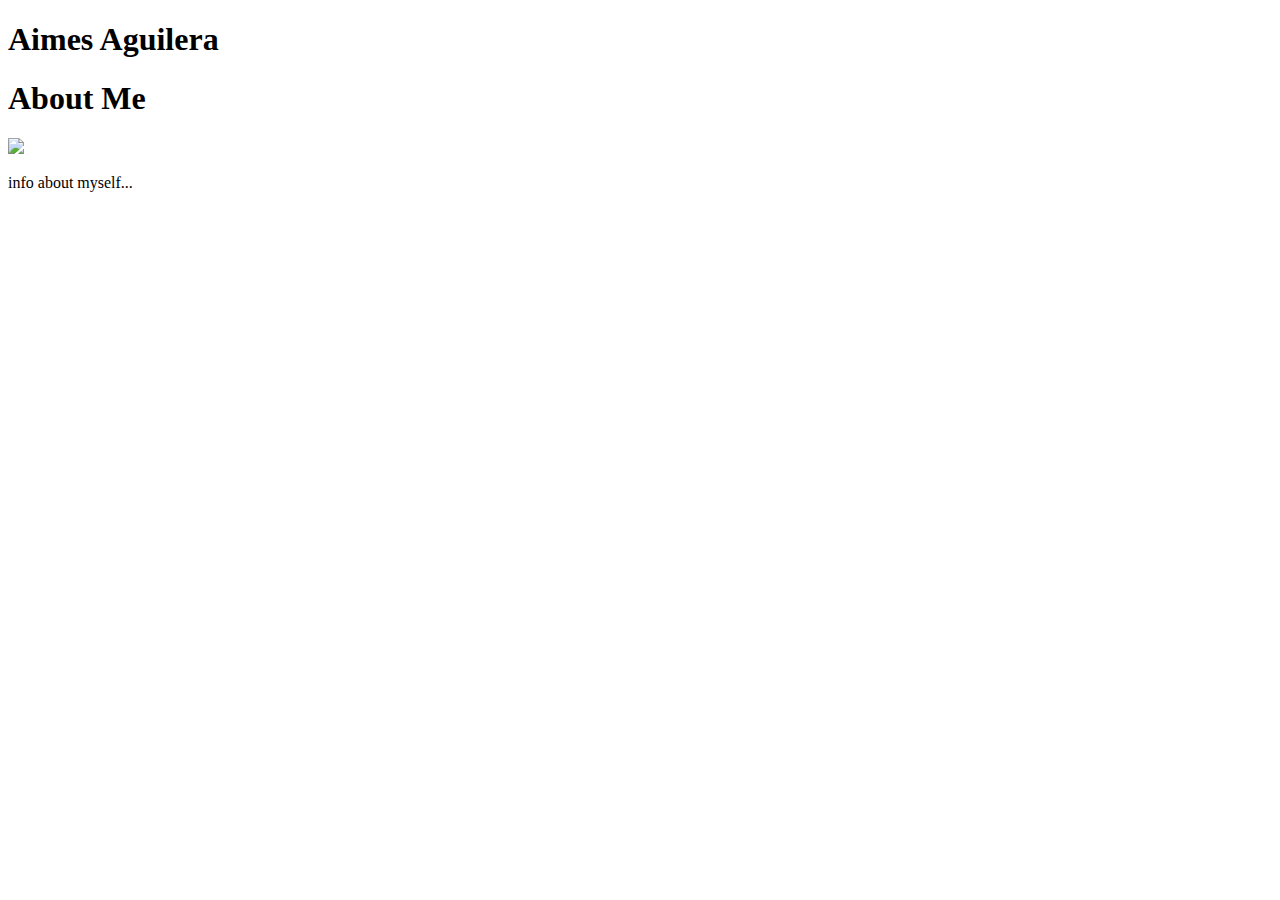
==== index.html @ bacbcb9e "okay" ====
<!DOCTYPE html>
<html>
    <head>

    </head>

    <body>

        <h1 id="name">Aimes Aguilera</h1>

        <section>
            <h1>About Me</h1>

            <img src="https://www.wangfordvetclinic.com/file/userResources/w400/food-image-3.jpg">

            <p>info about myself...</p>
        </section>

    </body>

</html>
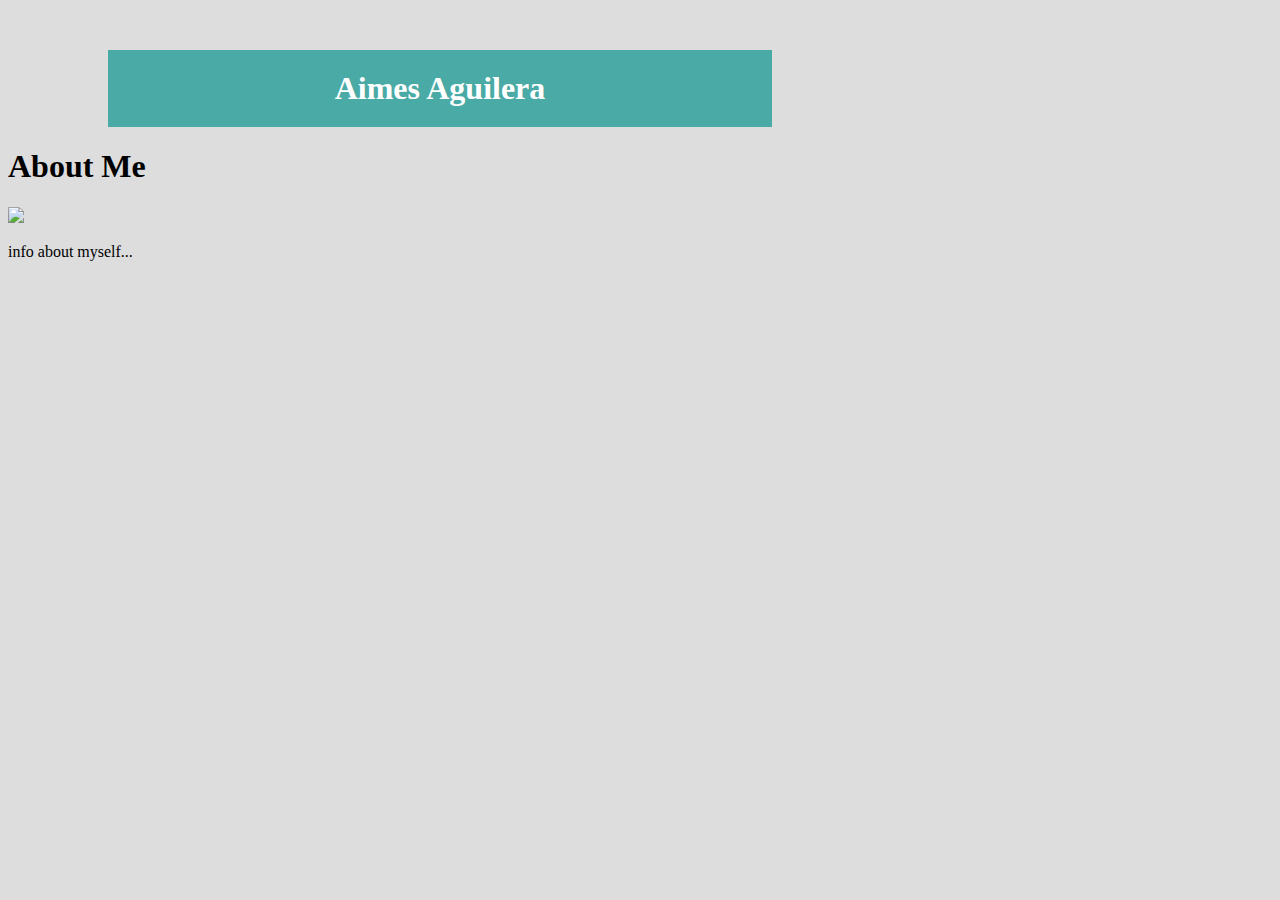
==== commit b48b74ac: "add" ====
--- a/index.html
+++ b/index.html
@@ -1,7 +1,8 @@
 <!DOCTYPE html>
 <html>
     <head>
-
+        <title>My Bio</title>
+        <link rel="stylesheet" href="assets/css/style.css">
     </head>
 
     <body>
@@ -18,4 +19,8 @@
 
     </body>
 
+    <footer>
+        
+    </footer>
+
 </html>--- a/assets/css/style.css
+++ b/assets/css/style.css
@@ -0,0 +1,19 @@
+#name {
+    padding: 20px 0;
+    margin-top: 50px;
+    margin-left: 100px;
+    margin-right: 500px;
+    background-color: #4aaaa5;
+    text-align: center;
+    font-family: 'Georgia', 'Times New Roman', Times, serif;
+    color: #ffffff;
+}
+
+body {
+    background-color: #dddddd;
+}
+
+footer {
+    background-color: #666666;
+    margin-top: 20px;
+}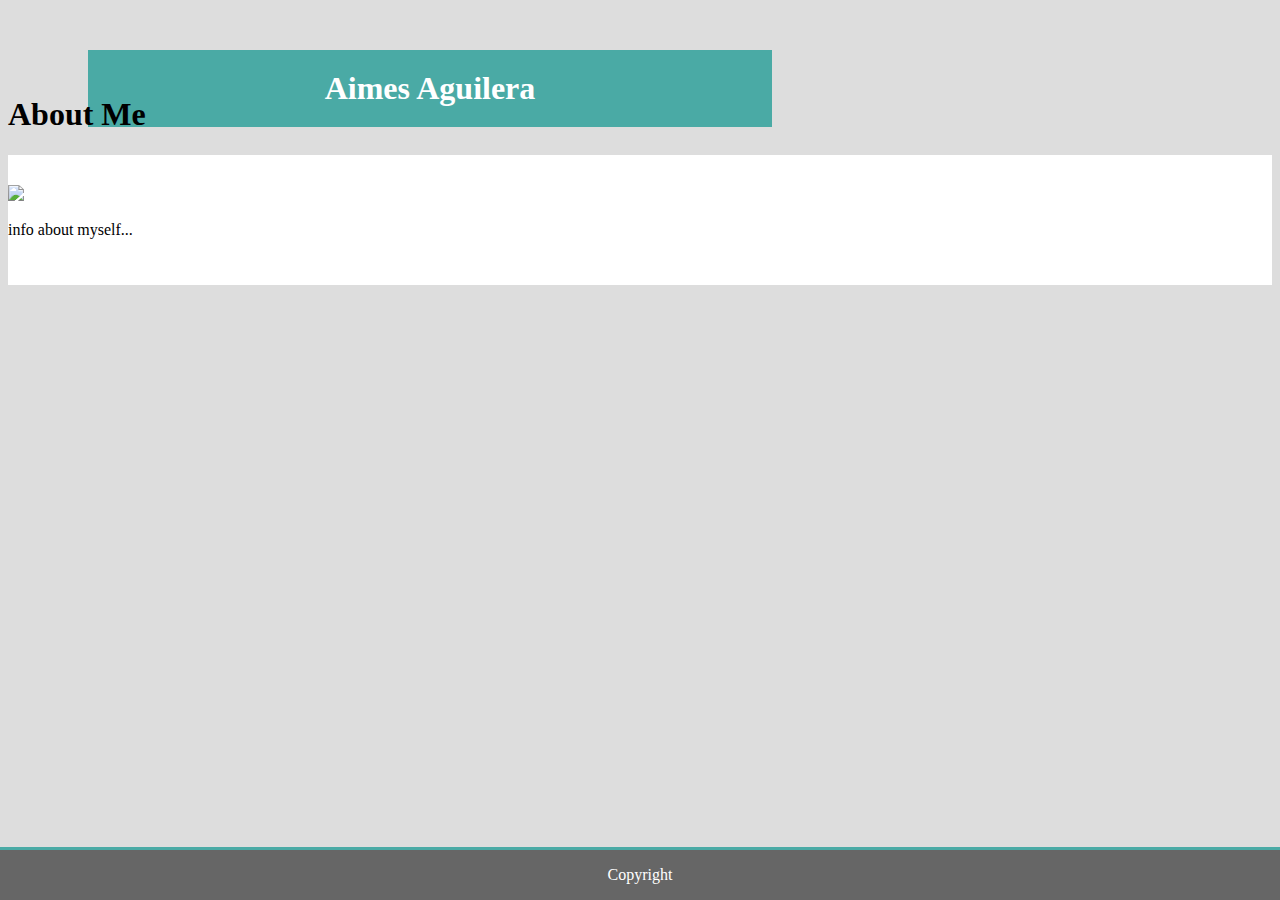
==== commit 8c62647a: "change" ====
--- a/index.html
+++ b/index.html
@@ -6,21 +6,25 @@
     </head>
 
     <body>
+        <section id="title">
+            <h1 id="name">Aimes Aguilera</h1>
+        </section>
 
-        <h1 id="name">Aimes Aguilera</h1>
+        <section id="main">
+            <section id="me">
+                <h1>About Me</h1>
+            </section>
+            <section id="info">
+                <img src="https://www.wangfordvetclinic.com/file/userResources/w400/food-image-3.jpg">
 
-        <section>
-            <h1>About Me</h1>
-
-            <img src="https://www.wangfordvetclinic.com/file/userResources/w400/food-image-3.jpg">
-
-            <p>info about myself...</p>
+                <p>info about myself...</p>
+            </section>
         </section>
 
     </body>
 
-    <footer>
-        
-    </footer>
+    <div class="footer">
+        <p>Copyright</p>
+    </div>
 
 </html>--- a/assets/css/style.css
+++ b/assets/css/style.css
@@ -1,7 +1,12 @@
+#title {
+    width: 100%;
+    height: 25px;
+}
+
 #name {
-    padding: 20px 0;
+    padding: 20px;
     margin-top: 50px;
-    margin-left: 100px;
+    margin-left: 80px;
     margin-right: 500px;
     background-color: #4aaaa5;
     text-align: center;
@@ -9,11 +14,23 @@
     color: #ffffff;
 }
 
-body {
-    background-color: #dddddd;
+#info {
+    padding: 30px 0;
+    padding-right: 130px;
+    background-color: #ffffff;
 }
 
-footer {
+body {
+    background-color: #dddddd
+}
+
+.footer {
+    position: fixed;
+    left: 0;
+    bottom: 0;
+    width: 100%;
+    color: #ffffff;
     background-color: #666666;
-    margin-top: 20px;
-}+    text-align: center;
+    border-top: 3px solid #4aaaa5;
+}
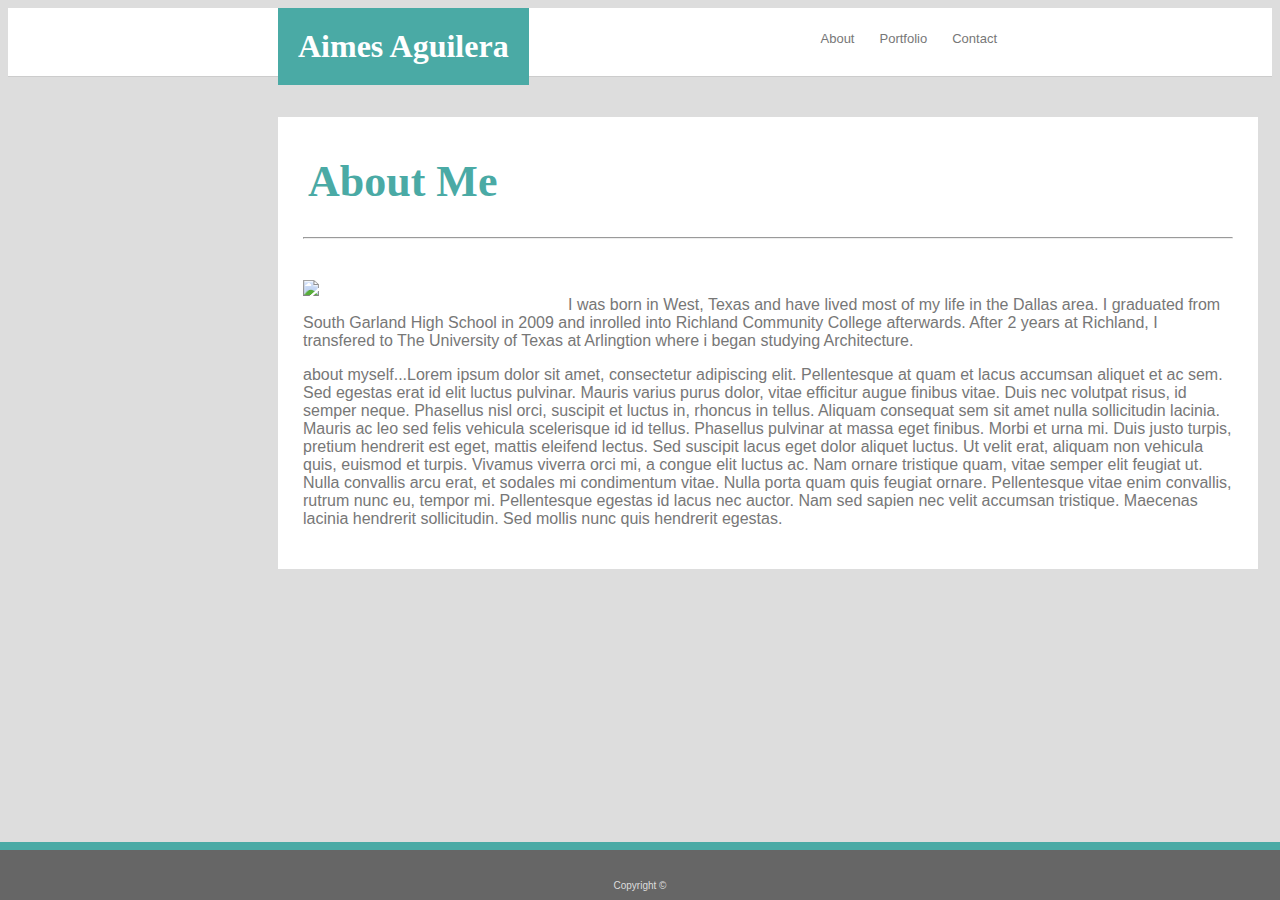
==== commit 5aeddff4: "fixed copyright" ====
--- a/index.html
+++ b/index.html
@@ -1,30 +1,42 @@
 <!DOCTYPE html>
 <html>
     <head>
-        <title>My Bio</title>
+        <title>Bio</title>
         <link rel="stylesheet" href="assets/css/style.css">
     </head>
 
     <body>
         <section id="title">
             <h1 id="name">Aimes Aguilera</h1>
+
+            <div id="tabs">
+                <p class="link"><a href="file:///C:/Users/aIMES/Desktop/port/Basic-Portfolio/index.html">About</a></p>
+                <p class="link"><a href="file:///C:/Users/aIMES/Desktop/port/Basic-Portfolio/portfolio.html">Portfolio</a></p>
+                <p class="link"><a href="file:///C:/Users/aIMES/Desktop/port/Basic-Portfolio/contact.html">Contact</a></p>
+            </div>
         </section>
 
         <section id="main">
             <section id="me">
                 <h1>About Me</h1>
             </section>
+            <hr class="line">
+            <br>
             <section id="info">
-                <img src="https://www.wangfordvetclinic.com/file/userResources/w400/food-image-3.jpg">
+                <img id="photo"src="http://novozhilovam.weebly.com/uploads/2/5/5/3/25530691/4082144_orig.jpg">
 
-                <p>info about myself...</p>
+                <p class="para">I was born in West, Texas and have lived most of my life in the Dallas area. I graduated from South Garland High School in 2009 and inrolled into Richland Community College afterwards. After 2 years at Richland, I transfered to The University of Texas at Arlingtion where i began studying Architecture.</p>
+                <p class="para">about myself...Lorem ipsum dolor sit amet, consectetur adipiscing elit. Pellentesque at quam et lacus accumsan aliquet et ac sem. Sed egestas erat id elit luctus pulvinar. Mauris varius purus dolor, vitae efficitur augue finibus vitae. Duis nec volutpat risus, id semper neque. Phasellus nisl orci, suscipit et luctus in, rhoncus in tellus. Aliquam consequat sem sit amet nulla sollicitudin lacinia. Mauris ac leo sed felis vehicula scelerisque id id tellus. Phasellus pulvinar at massa eget finibus. Morbi et urna mi. Duis justo turpis, pretium hendrerit est eget, mattis eleifend lectus.
+
+                    Sed suscipit lacus eget dolor aliquet luctus. Ut velit erat, aliquam non vehicula quis, euismod et turpis. Vivamus viverra orci mi, a congue elit luctus ac. Nam ornare tristique quam, vitae semper elit feugiat ut. Nulla convallis arcu erat, et sodales mi condimentum vitae. Nulla porta quam quis feugiat ornare. Pellentesque vitae enim convallis, rutrum nunc eu, tempor mi. Pellentesque egestas id lacus nec auctor. Nam sed sapien nec velit accumsan tristique. Maecenas lacinia hendrerit sollicitudin. Sed mollis nunc quis hendrerit egestas.
+                </p>
             </section>
         </section>
 
     </body>
 
     <div class="footer">
-        <p>Copyright</p>
+        <p id="copyright">Copyright &copy;</p>
     </div>
 
 </html>--- a/assets/css/style.css
+++ b/assets/css/style.css
@@ -1,27 +1,207 @@
 #title {
     width: 100%;
-    height: 25px;
+    height: 68px;
+    border-bottom: 1px solid #cccccc;
+    background-color: #ffffff;
+    margin: 0;
 }
 
 #name {
+    float: left;
     padding: 20px;
-    margin-top: 50px;
-    margin-left: 80px;
-    margin-right: 500px;
+    margin-top: 0;
+    margin-left: 270px;
     background-color: #4aaaa5;
     text-align: center;
     font-family: 'Georgia', 'Times New Roman', Times, serif;
     color: #ffffff;
 }
 
+#tabs {
+    float: right;
+    padding: 10px 0;
+    margin-right: 250px;
+}
+
+a:link {
+    color: #777777;
+    text-decoration: none;
+}
+
+a:visited {
+    color: #777777;
+    text-decoration: none;
+}
+
+a:hover {
+    color: #777777;
+    text-decoration: none;
+}
+
+.link {
+    float: left;
+    padding-right: 25px;
+    color: #777777;
+    font-family: 'Arial', 'Helvetica Neue', Helvetica, sans-serif;
+    font-size: 13px;
+}
+
+.line {
+    background-color: #dddddd;
+    margin-left: 15px;
+    margin-right: 15px;
+}
+
+#main {
+    clear: both;
+    padding: 10px;
+    width: 960px;
+    margin-left: 270px;
+    margin-top: 40px;
+    background-color: #ffffff;
+}
+
+#me {
+    font-size: 22px;
+    color: #4aaaa5;
+    margin-left: 20px;
+    font-family: 'Georgia', Times, Times New Roman, serif;
+}
+
 #info {
-    padding: 30px 0;
-    padding-right: 130px;
-    background-color: #ffffff;
+    clear: both;
+    padding: 15px;
+}
+
+.para {
+    color: #777777;
+    font-family: 'Arial', 'Helvetica Neue', Helvetica, sans-serif;
+}
+
+#photo {
+    float: left;
+    margin-right: 15px;
+    margin-bottom: 15px;
+    width: 250px;
+    height: auto;
 }
 
 body {
-    background-color: #dddddd
+    background-color: #dddddd;
+    background-image: url("felt_@2X.png");
+}
+
+#box-set {
+    position: relative;
+    height: 700px;
+    margin-left: -20px
+}
+
+.box {
+    position: relative;
+    width: 225px;
+    height: 150px;
+    background-color: #666666;
+    border: none;
+}
+
+.box-1 {
+    float: left;
+    background-image: url(https://picsum.photos/200/300/?random)
+}
+
+.box-2 {
+    float: left;
+    margin-left: -5px;
+    background-image: url(https://picsum.photos/205/305/?random)
+}
+
+.box-3 {
+    clear: both;
+    float: left;
+    background-image: url(https://picsum.photos/195/295/?random)
+}
+
+.box-4 {
+    float: left;
+    margin-left: -5px;
+    background-image: url(https://picsum.photos/207/307/?random)
+}
+
+.box-5 {
+    clear: both;
+    float: left;
+    background-image: url(https://picsum.photos/197/297/?random)
+}
+
+.btitles {
+    background-color: #4aaaa5;
+    text-align: center;
+    color: #ffffff;
+    font-family: 'Georgia', Times, Times New Roman, serif;
+    padding: 15px 15px 15px 15px;
+    margin-top: 92px;
+}
+
+
+input [type=text], select, textarea {
+    width: 100%;
+    border: .5px solid #dddddd;
+    margin-top: 15px;
+    margin-bottom: 20px;
+    resize: vertical;
+}
+
+input [type=submit] {
+    cursor: pointer;
+}
+
+#submit {
+    background-color: #4aaaa5;
+    padding: 8px 15px;
+    color: white;
+    border: none;
+    margin-left: 17px;
+    margin-bottom: 15px;
+}
+
+#fname {
+    padding: 5px;
+    margin-top: 12px;
+    margin-bottom: 12px;
+    margin-left: 17px;
+    width: 95%;
+    font-family: 'Arial', 'Helvetica Neue', Helvetica, sans-serif;
+}
+
+#email {
+    padding: 5px;
+    margin-top: 12px;
+    margin-bottom: 12px;
+    margin-left: 17px;
+    width: 95%;
+    font-family: 'Arial', 'Helvetica Neue', Helvetica, sans-serif;
+}
+
+#message {
+    padding: 5px 5px 150px 5px;
+    margin-top: 12px;
+    margin-bottom: 12px;
+    margin-left: 17px;
+    width: 95%;
+    font-family: 'Arial', 'Helvetica Neue', Helvetica, sans-serif;
+}
+
+.subject {
+    margin-left: 17px;
+    color: #777777;
+    font-family: 'Arial', 'Helvetica Neue', Helvetica, sans-serif;
+}
+
+#copyright {
+    margin-top: 30px;
+    font-family: 'Arial', 'Helvetica Neue', Helvetica, sans-serif;
+
 }
 
 .footer {
@@ -29,8 +209,10 @@
     left: 0;
     bottom: 0;
     width: 100%;
-    color: #ffffff;
+    height: 50px;
+    color: #dddddd;
     background-color: #666666;
     text-align: center;
-    border-top: 3px solid #4aaaa5;
-}
+    font-size: 10px;
+    border-top: 8px solid #4aaaa5;
+}
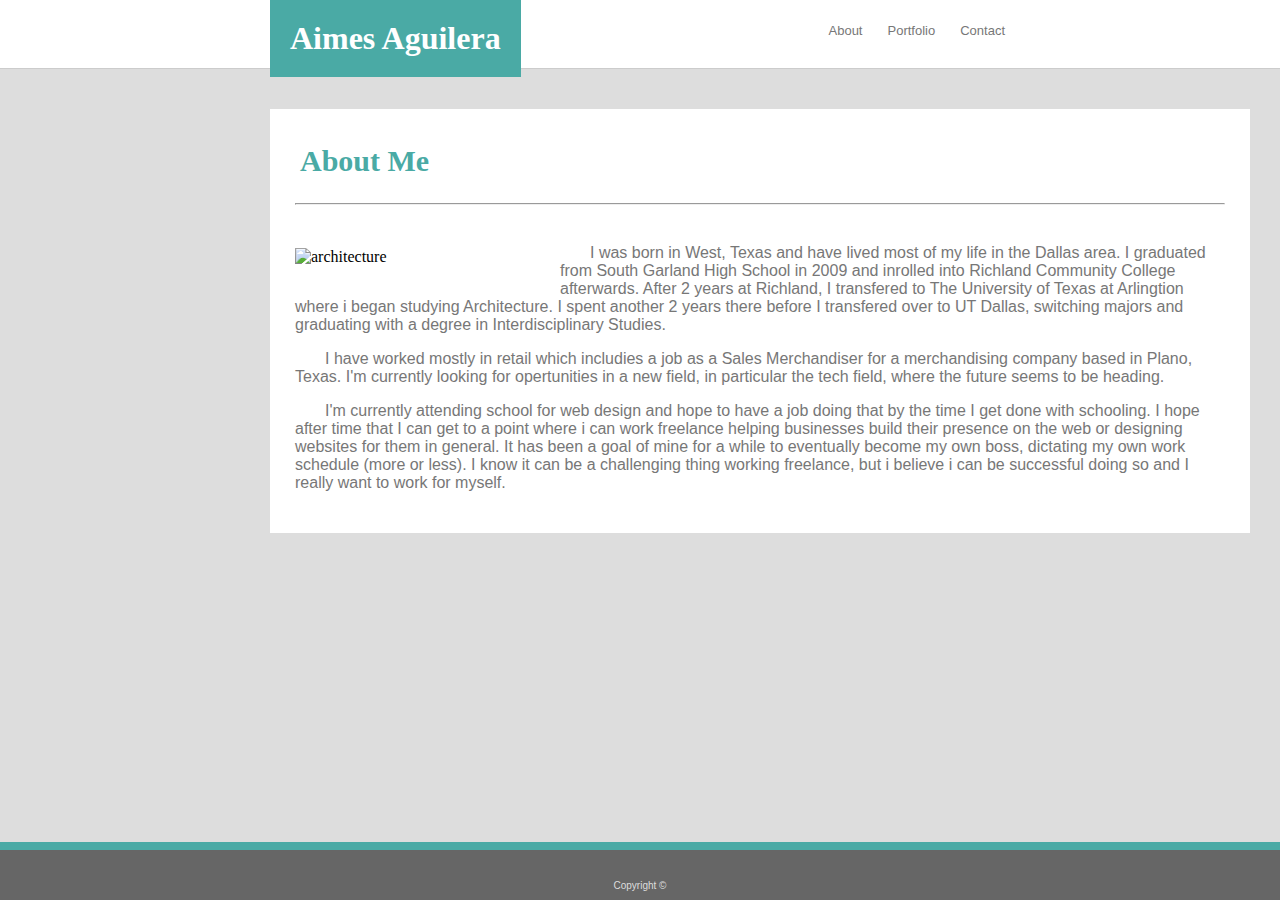
==== commit 80822327: "fixed changes after html check" ====
--- a/index.html
+++ b/index.html
@@ -1,5 +1,5 @@
 <!DOCTYPE html>
-<html>
+<html lang="en">
     <head>
         <title>Bio</title>
         <link rel="stylesheet" href="assets/css/style.css">
@@ -18,18 +18,17 @@
 
         <section id="main">
             <section id="me">
-                <h1>About Me</h1>
+                <h2>About Me</h2>
             </section>
             <hr class="line">
-            <br>
+            
             <section id="info">
-                <img id="photo"src="http://novozhilovam.weebly.com/uploads/2/5/5/3/25530691/4082144_orig.jpg">
+                <img id="photo" src="https://loremflickr.com/320/240/architecture" alt="architecture">
 
-                <p class="para">I was born in West, Texas and have lived most of my life in the Dallas area. I graduated from South Garland High School in 2009 and inrolled into Richland Community College afterwards. After 2 years at Richland, I transfered to The University of Texas at Arlingtion where i began studying Architecture.</p>
-                <p class="para">about myself...Lorem ipsum dolor sit amet, consectetur adipiscing elit. Pellentesque at quam et lacus accumsan aliquet et ac sem. Sed egestas erat id elit luctus pulvinar. Mauris varius purus dolor, vitae efficitur augue finibus vitae. Duis nec volutpat risus, id semper neque. Phasellus nisl orci, suscipit et luctus in, rhoncus in tellus. Aliquam consequat sem sit amet nulla sollicitudin lacinia. Mauris ac leo sed felis vehicula scelerisque id id tellus. Phasellus pulvinar at massa eget finibus. Morbi et urna mi. Duis justo turpis, pretium hendrerit est eget, mattis eleifend lectus.
-
-                    Sed suscipit lacus eget dolor aliquet luctus. Ut velit erat, aliquam non vehicula quis, euismod et turpis. Vivamus viverra orci mi, a congue elit luctus ac. Nam ornare tristique quam, vitae semper elit feugiat ut. Nulla convallis arcu erat, et sodales mi condimentum vitae. Nulla porta quam quis feugiat ornare. Pellentesque vitae enim convallis, rutrum nunc eu, tempor mi. Pellentesque egestas id lacus nec auctor. Nam sed sapien nec velit accumsan tristique. Maecenas lacinia hendrerit sollicitudin. Sed mollis nunc quis hendrerit egestas.
-                </p>
+                <p class="para">I was born in West, Texas and have lived most of my life in the Dallas area. I graduated from South Garland High School in 2009 and inrolled into Richland Community College afterwards. After 2 years at Richland, I transfered to The University of Texas at Arlingtion where i began studying Architecture. I spent another 2 years there before I transfered over to UT Dallas, switching majors and graduating with a degree in Interdisciplinary Studies.</p>
+                <p class="para">I have worked mostly in retail which includies a job as a Sales Merchandiser for a merchandising company based in Plano, Texas. I'm currently looking for opertunities in a new field, in particular the tech field, where the future seems to be heading.</p>
+                <p class="para">I'm currently attending school for web design and hope to have a job doing that by the time I get done with schooling. I hope after time that I can get to a point where i can work freelance helping businesses build their presence on the web or designing websites for them in general. It has been a goal of mine for a while to eventually become my own boss, dictating my own work schedule (more or less). I know it can be a challenging thing working freelance, but i believe i can be successful doing so and I really want to work for myself.</p>
+            
             </section>
         </section>
 
--- a/assets/css/style.css
+++ b/assets/css/style.css
@@ -62,7 +62,7 @@
 }
 
 #me {
-    font-size: 22px;
+    font-size: 20px;
     color: #4aaaa5;
     margin-left: 20px;
     font-family: 'Georgia', Times, Times New Roman, serif;
@@ -75,6 +75,7 @@
 
 .para {
     color: #777777;
+    text-indent: 30px;
     font-family: 'Arial', 'Helvetica Neue', Helvetica, sans-serif;
 }
 
@@ -82,11 +83,13 @@
     float: left;
     margin-right: 15px;
     margin-bottom: 15px;
+    margin-top: 20px;
     width: 250px;
     height: auto;
 }
 
 body {
+    margin: 0;
     background-color: #dddddd;
     background-image: url("felt_@2X.png");
 }
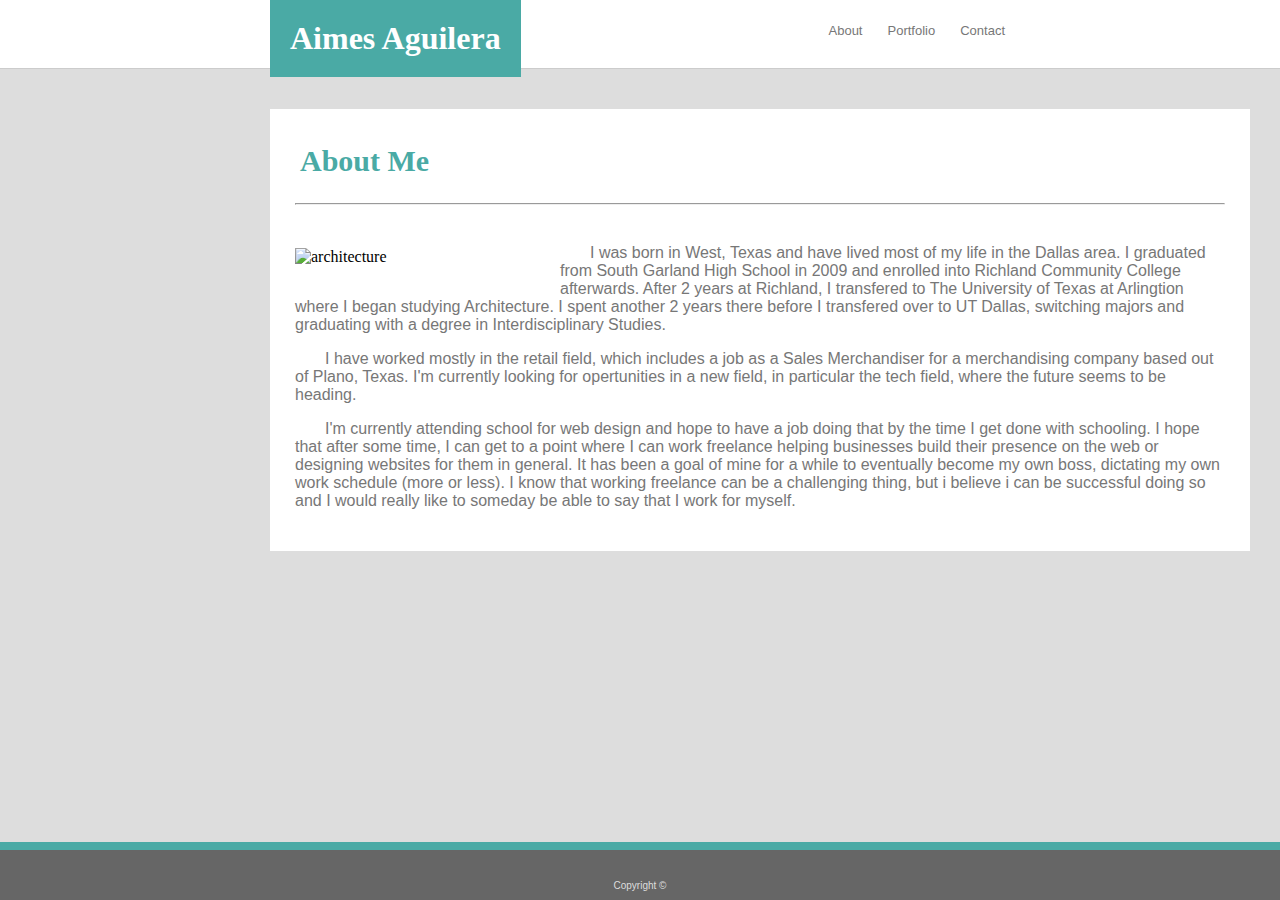
==== commit b011ba9e: "change" ====
--- a/index.html
+++ b/index.html
@@ -25,9 +25,9 @@
             <section id="info">
                 <img id="photo" src="https://loremflickr.com/320/240/architecture" alt="architecture">
 
-                <p class="para">I was born in West, Texas and have lived most of my life in the Dallas area. I graduated from South Garland High School in 2009 and inrolled into Richland Community College afterwards. After 2 years at Richland, I transfered to The University of Texas at Arlingtion where i began studying Architecture. I spent another 2 years there before I transfered over to UT Dallas, switching majors and graduating with a degree in Interdisciplinary Studies.</p>
-                <p class="para">I have worked mostly in retail which includies a job as a Sales Merchandiser for a merchandising company based in Plano, Texas. I'm currently looking for opertunities in a new field, in particular the tech field, where the future seems to be heading.</p>
-                <p class="para">I'm currently attending school for web design and hope to have a job doing that by the time I get done with schooling. I hope after time that I can get to a point where i can work freelance helping businesses build their presence on the web or designing websites for them in general. It has been a goal of mine for a while to eventually become my own boss, dictating my own work schedule (more or less). I know it can be a challenging thing working freelance, but i believe i can be successful doing so and I really want to work for myself.</p>
+                <p class="para">I was born in West, Texas and have lived most of my life in the Dallas area. I graduated from South Garland High School in 2009 and enrolled into Richland Community College afterwards. After 2 years at Richland, I transfered to The University of Texas at Arlingtion where I began studying Architecture. I spent another 2 years there before I transfered over to UT Dallas, switching majors and graduating with a degree in Interdisciplinary Studies.</p>
+                <p class="para">I have worked mostly in the retail field, which includes a job as a Sales Merchandiser for a merchandising company based out of Plano, Texas. I'm currently looking for opertunities in a new field, in particular the tech field, where the future seems to be heading.</p>
+                <p class="para">I'm currently attending school for web design and hope to have a job doing that by the time I get done with schooling. I hope that after some time, I can get to a point where I can work freelance helping businesses build their presence on the web or designing websites for them in general. It has been a goal of mine for a while to eventually become my own boss, dictating my own work schedule (more or less). I know that working freelance can be a challenging thing, but i believe i can be successful doing so and I would really like to someday be able to say that I work for myself.</p>
             
             </section>
         </section>
